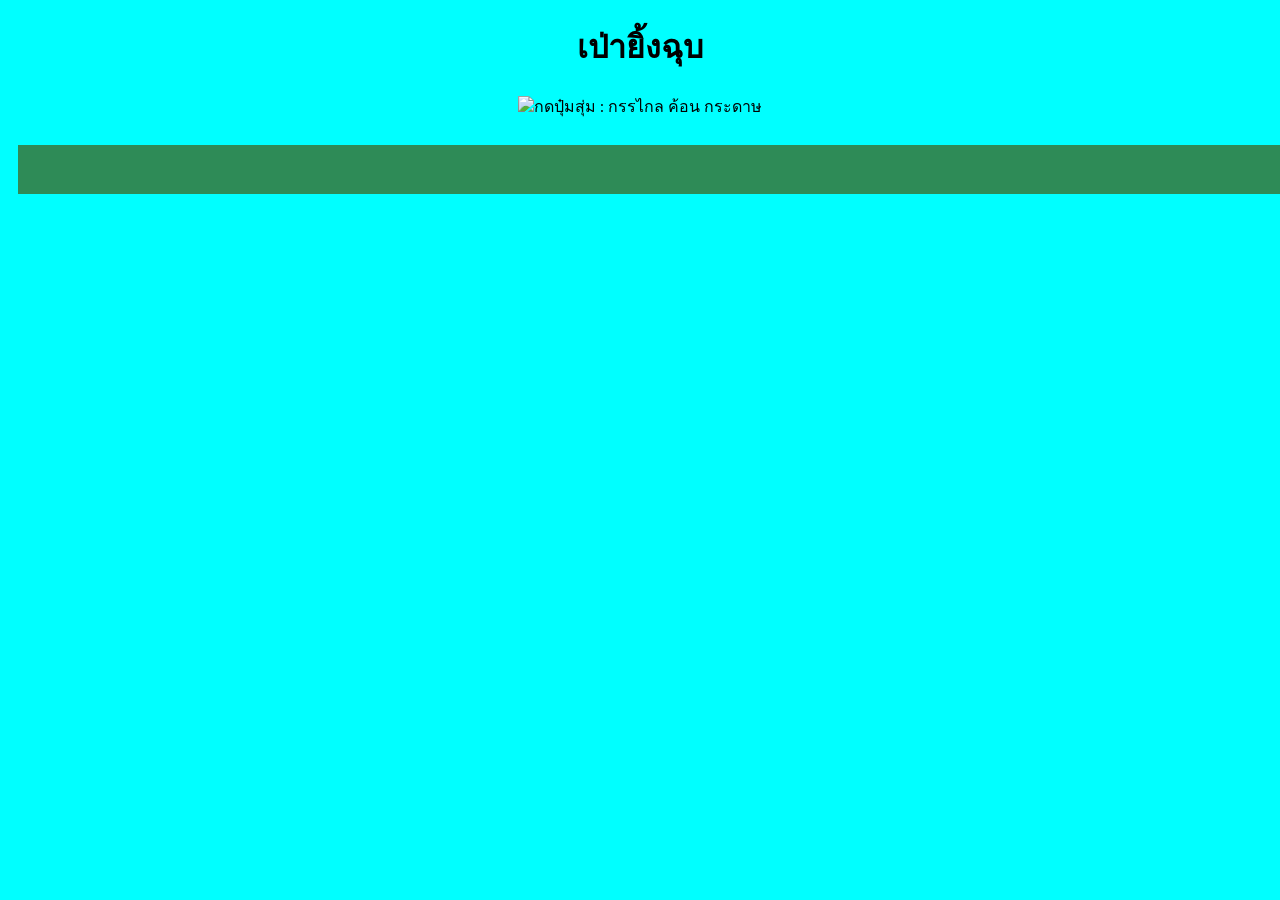
==== index.html @ 4eccf07f "Rename index (1).html to index.html" ====
<!DOCTYPE html>
<html lang="en">

<head>
    <meta charset="UTF-8">
    <meta name="viewport" content="width=device-width, initial-scale=1.0">
    <title>Document</title>
    <link rel="stylesheet" href="style.css">
     
</head>

<body>
    <h1>เป่ายิ้งฉุบ</h1>

   <img src="ดีไซน์ที่ยังไม่ได้ตั้งชื่อ-removebg-preview-1772689908.png"

    <p id="textchange">กดปุ๋มสุ่ม : กรรไกล ค้อน กระดาษ</p>

    <button id="random">สุ่ม!</button>
    <script src="java.js"></script>

</body>
</html>
---- style.css ----
body {
    text-align: center;
    background-color: aqua;
}

img {
    border-radius: 50;
}
button {
    width: 3000px;
    padding:  10px 20px;
    background-color: seagreen;
    color: black;
    font-size: large;
    border: none;
    margin: 10px;
    cursor: pointer;
}

button:hover{
    background-color: darkgoldenrod;
}
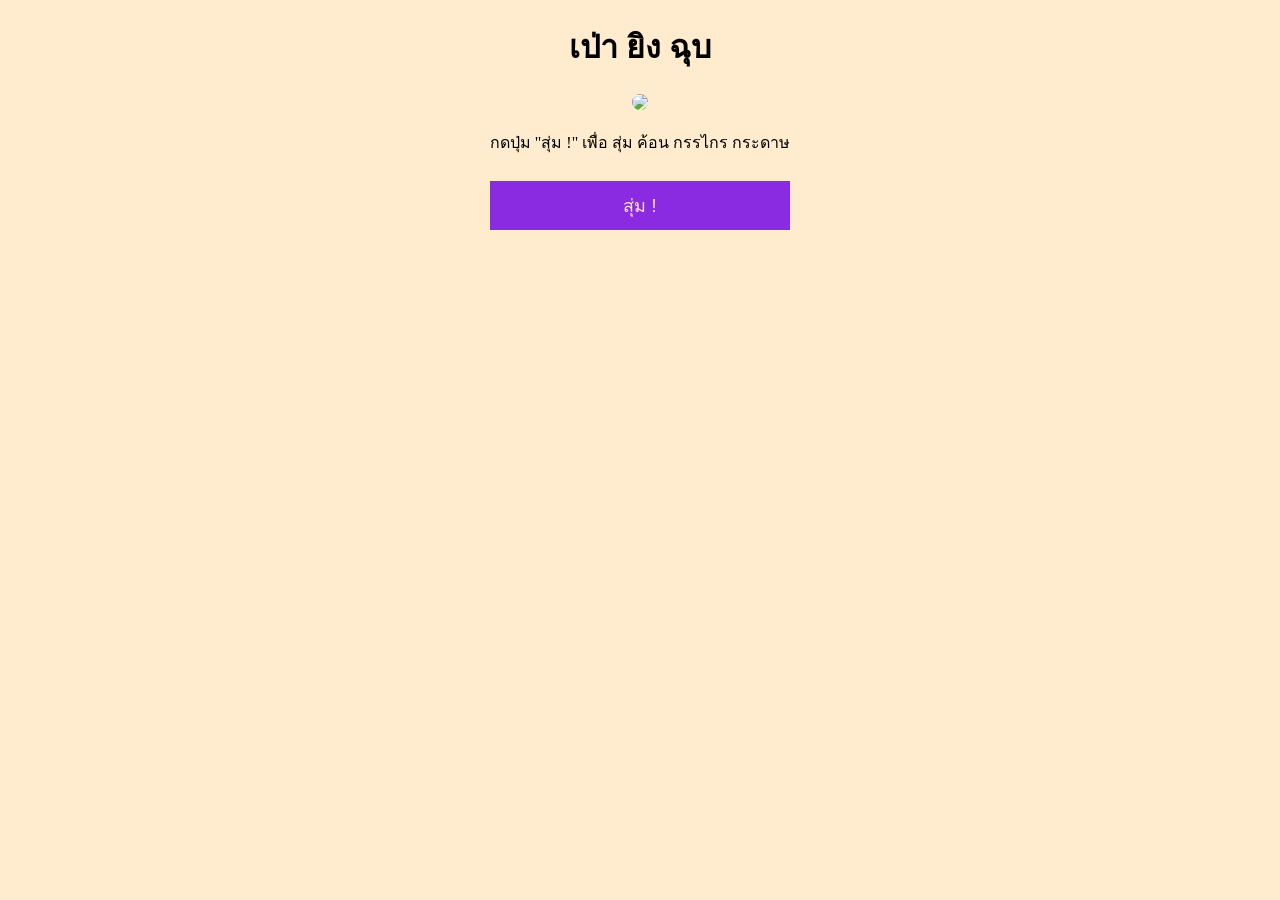
==== commit 4f119bc7: "Add files via upload" ====
--- a/index.html
+++ b/index.html
@@ -1,23 +1,22 @@
 <!DOCTYPE html>
-<html lang="en">
+<head>
+    <title>เป่า ยิง ฉุบ</title>
+    <link rel="stylesheet" href="style.css">
 
-<head>
-    <meta charset="UTF-8">
-    <meta name="viewport" content="width=device-width, initial-scale=1.0">
-    <title>Document</title>
-    <link rel="stylesheet" href="style.css">
-     
+
 </head>
+<body>
+    <p><h1>เป่า ยิง ฉุบ</h1></p>
 
-<body>
-    <h1>เป่ายิ้งฉุบ</h1>
+    <img id="image-change" src="images/start.jpg">
 
-   <img src="ดีไซน์ที่ยังไม่ได้ตั้งชื่อ-removebg-preview-1772689908.png"
+    <p id="text-change">กดปุ่ม "สุ่ม !" เพื่อ สุ่ม ค้อน กรรไกร กระดาษ</p>
 
-    <p id="textchange">กดปุ๋มสุ่ม : กรรไกล ค้อน กระดาษ</p>
+    <button id="random" style="display: inline;">สุ่ม ! </button>
 
-    <button id="random">สุ่ม!</button>
-    <script src="java.js"></script>
+    <button id="reset" style="display: none;">เริ่มใหม่</button>
 
-</body>
-</html>
+ 
+
+    <script src="script.js"></script>
+</body>
--- a/style.css
+++ b/style.css
@@ -1,16 +1,17 @@
-body {
+body{
     text-align: center;
-    background-color: aqua;
+    background-color: blanchedalmond;
 }
 
-img {
-    border-radius: 50;
+img{
+    border-radius: 50%;
 }
-button {
-    width: 3000px;
-    padding:  10px 20px;
-    background-color: seagreen;
-    color: black;
+
+button{
+    width: 300px;
+    padding: 10px 20px;
+    background-color: blueviolet;
+    color: bisque;
     font-size: large;
     border: none;
     margin: 10px;
@@ -18,5 +19,5 @@
 }
 
 button:hover{
-    background-color: darkgoldenrod;
+    background-color: chartreuse;
 }
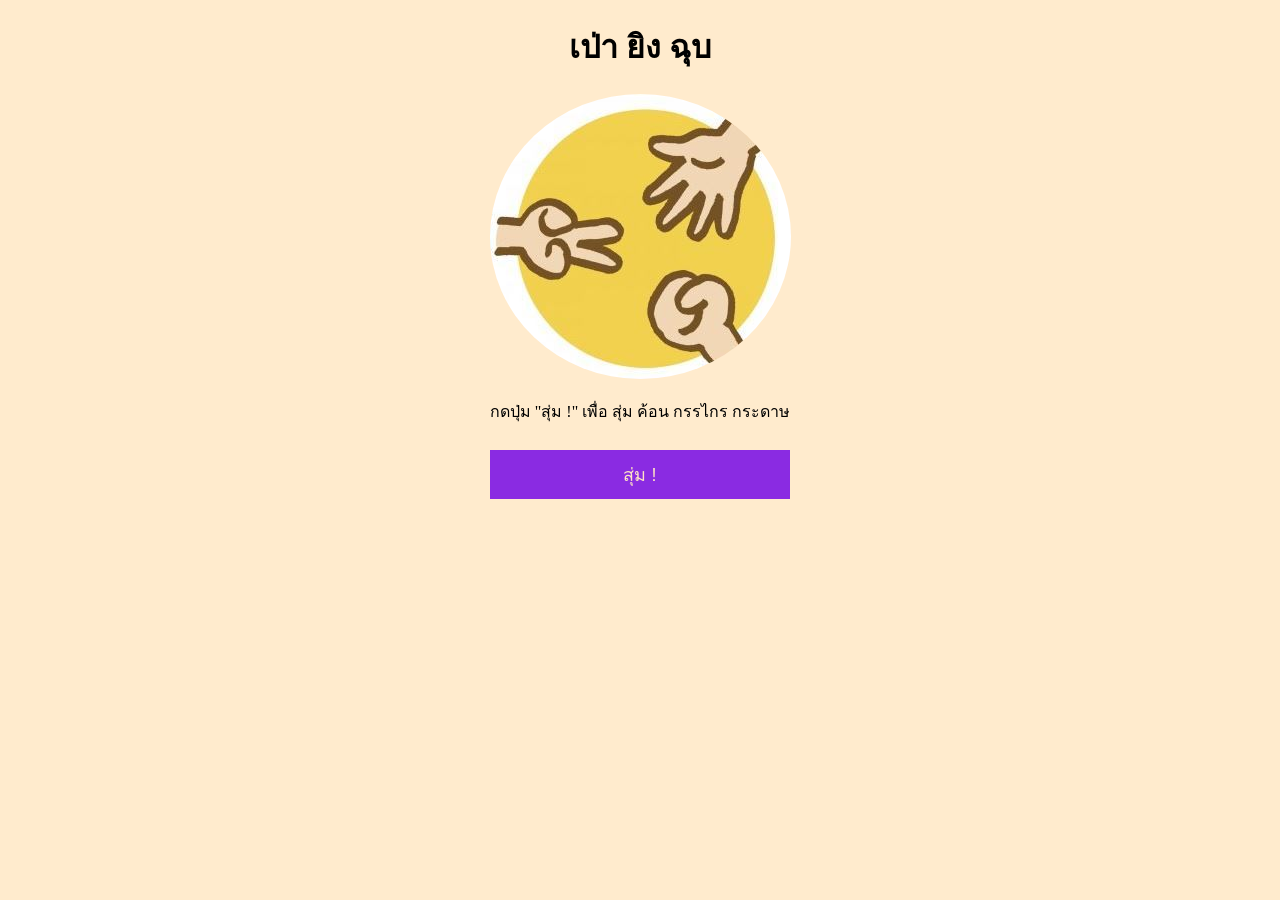
==== commit 77cac596: "Update index.html" ====
--- a/index.html
+++ b/index.html
@@ -8,7 +8,7 @@
 <body>
     <p><h1>เป่า ยิง ฉุบ</h1></p>
 
-    <img id="image-change" src="images/start.jpg">
+    <img id="image-change" src="start.jpg">
 
     <p id="text-change">กดปุ่ม "สุ่ม !" เพื่อ สุ่ม ค้อน กรรไกร กระดาษ</p>
 
@@ -19,4 +19,4 @@
  
 
     <script src="script.js"></script>
-</body>+</body>
